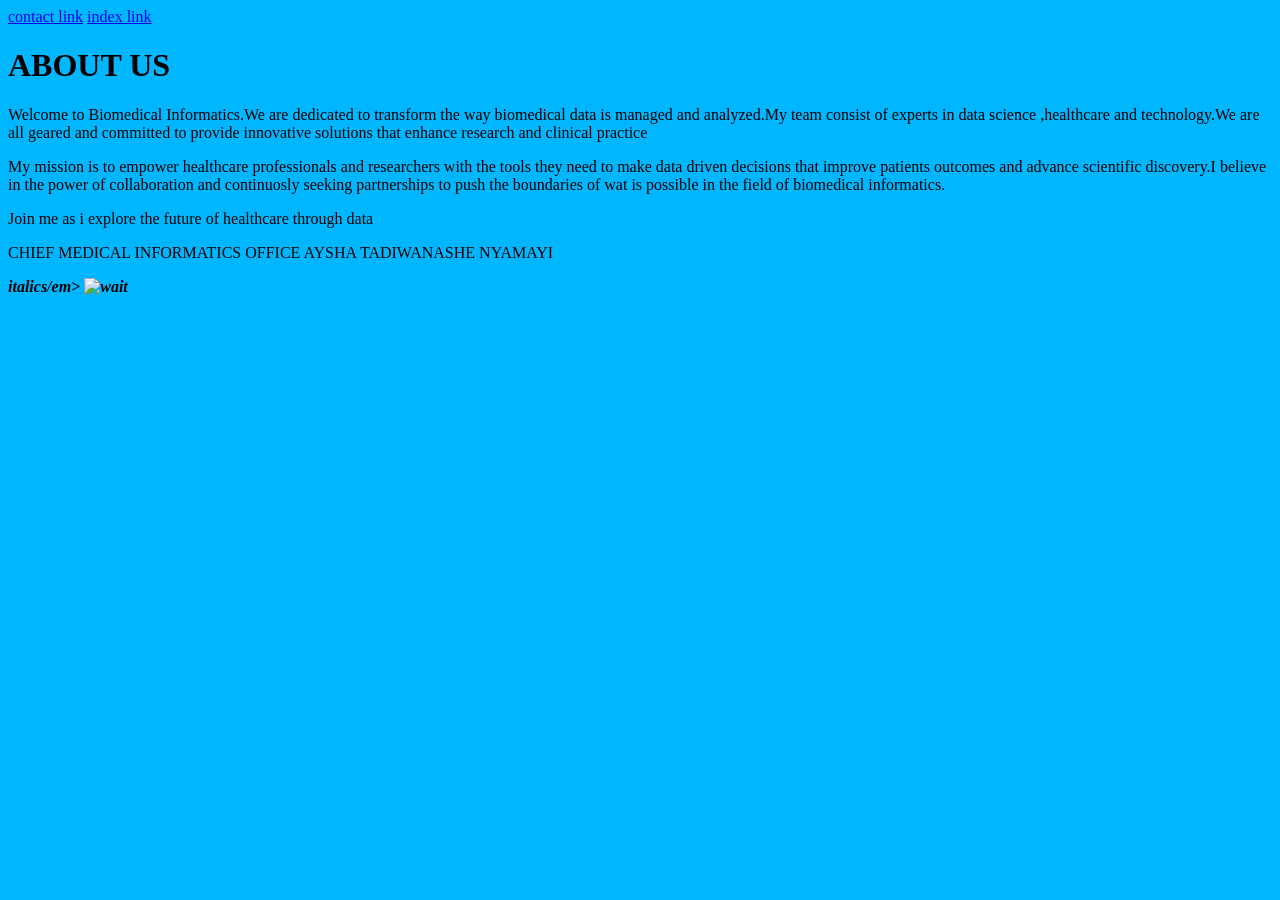
==== about.html @ a7353dd4 "Add files via upload" ====
<!DOCTYPE html>
<html lang="en">
<head>
    <meta charset="UTF-8">
    <meta name="viewport" content="width=device-width, initial-scale=1.0">
    <title>BIOMEDICAL INFORMATICS</title>
</head>
<a href="contact.html">contact link</a> 
 <a href="index.html">index link</a>
<h1>ABOUT US</h1>
<p>Welcome to Biomedical Informatics.We are dedicated to transform the way biomedical data is managed and analyzed.My team consist of experts in data science ,healthcare and technology.We are all geared and committed to provide innovative solutions that enhance research and clinical practice</p>
<p>My mission is to empower healthcare professionals and researchers with the tools they need to make data driven decisions that improve patients outcomes and advance scientific discovery.I believe in the power of collaboration and continuosly seeking partnerships to push the boundaries of wat is possible in the field of biomedical informatics.
 <p>Join me as i explore the future of healthcare through data</p>
 <P>CHIEF MEDICAL INFORMATICS OFFICE AYSHA TADIWANASHE NYAMAYI</P>   
<strong><Bold</strong> <em>italics/em>
<body>
<body style="background-color: rgb(0, 183, 255)"></body>
<img src="images/Screenshot_20251002_112931_Google.jpg"alt="wait" width="600"height="400"
"></body>
</body>
</html>
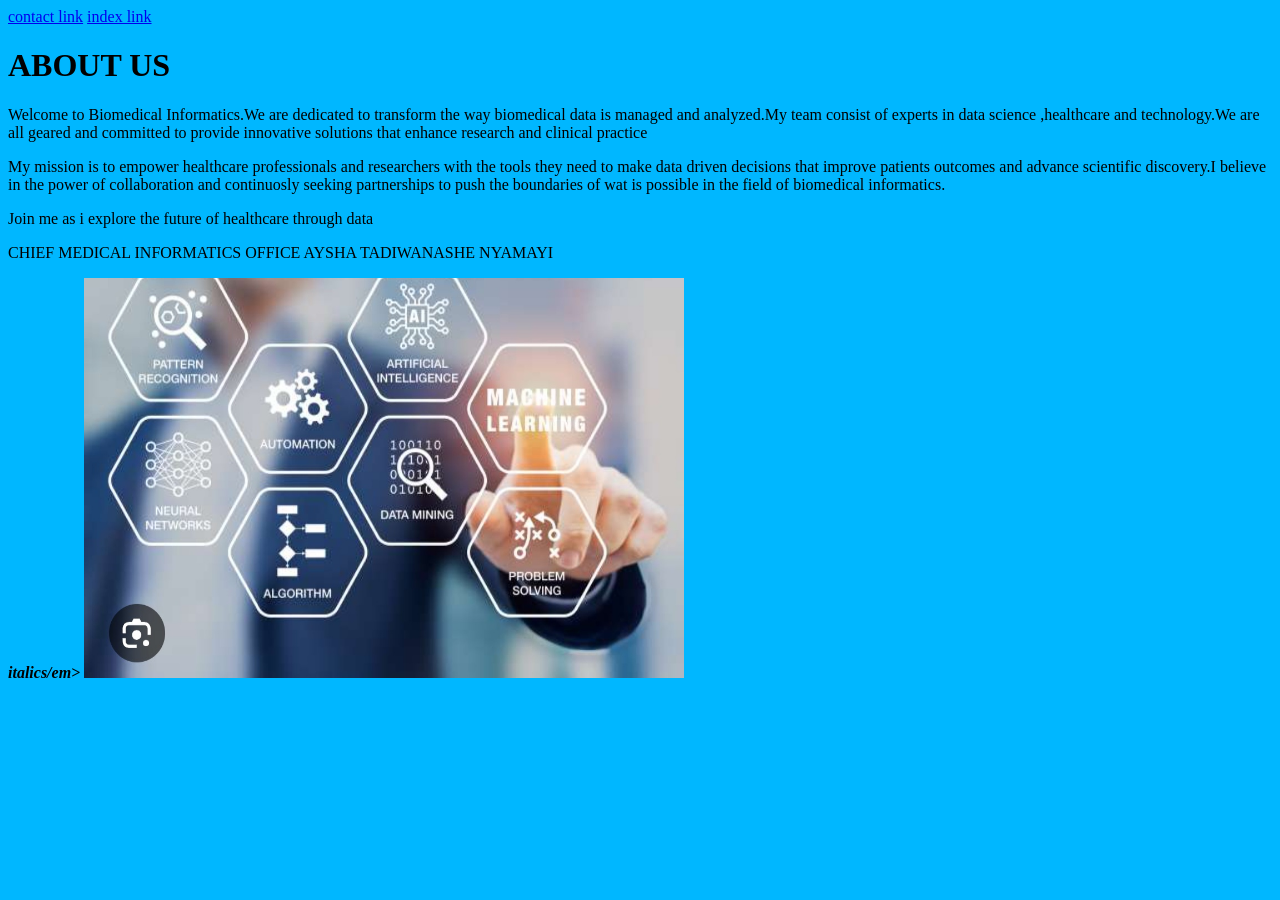
==== commit 96ff3c48: "Update about.html" ====
--- a/about.html
+++ b/about.html
@@ -15,7 +15,8 @@
 <strong><Bold</strong> <em>italics/em>
 <body>
 <body style="background-color: rgb(0, 183, 255)"></body>
-<img src="images/Screenshot_20251002_112931_Google.jpg"alt="wait" width="600"height="400"
+<img src="Screenshot_20251002_112931_Google.jpg"alt="wait" width="600"height="400"
 "></body>
 </body>
-</html>+
+</html>
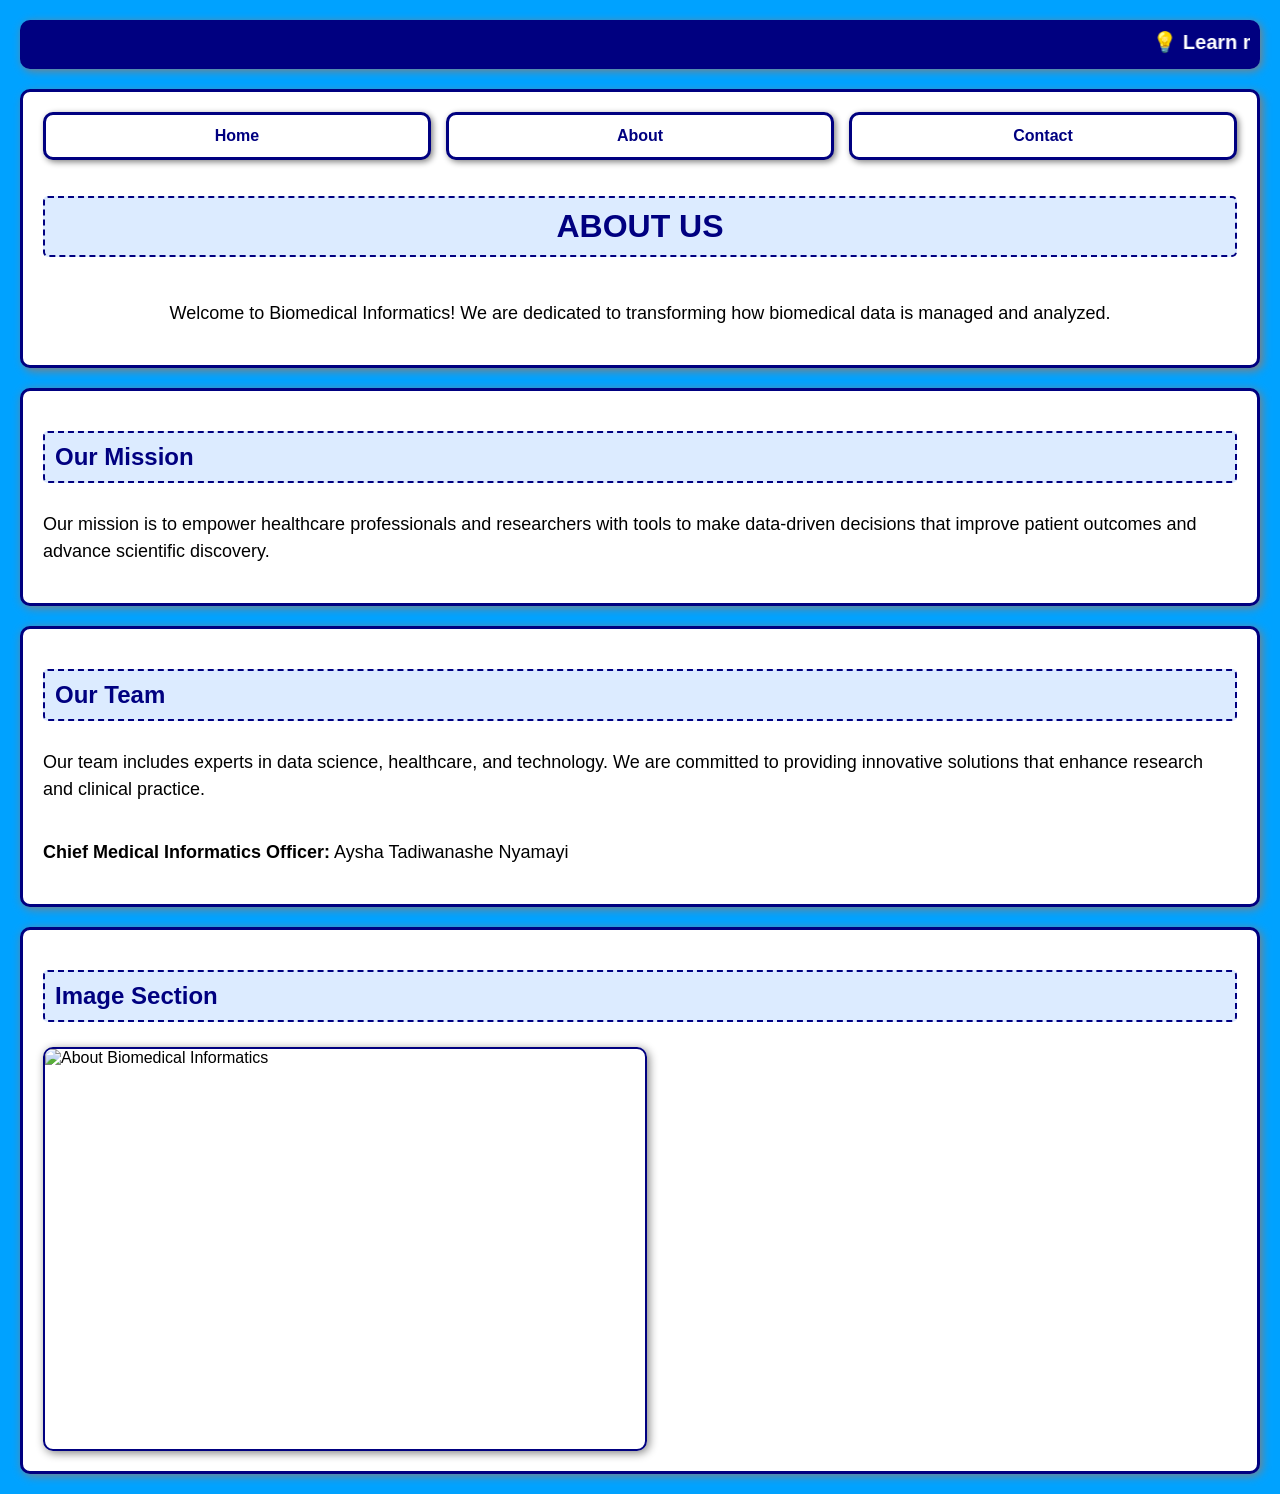
==== commit 599ab57b: "Add files via upload" ====
--- a/about.html
+++ b/about.html
@@ -1,22 +1,46 @@
 <!DOCTYPE html>
 <html lang="en">
 <head>
-    <meta charset="UTF-8">
-    <meta name="viewport" content="width=device-width, initial-scale=1.0">
-    <title>BIOMEDICAL INFORMATICS</title>
+  <meta charset="UTF-8">
+  <meta name="viewport" content="width=device-width, initial-scale=1.0">
+  <title>About - Biomedical Informatics</title>
+  <link rel="stylesheet" href="style.css">
 </head>
-<a href="contact.html">contact link</a> 
- <a href="index.html">index link</a>
-<h1>ABOUT US</h1>
-<p>Welcome to Biomedical Informatics.We are dedicated to transform the way biomedical data is managed and analyzed.My team consist of experts in data science ,healthcare and technology.We are all geared and committed to provide innovative solutions that enhance research and clinical practice</p>
-<p>My mission is to empower healthcare professionals and researchers with the tools they need to make data driven decisions that improve patients outcomes and advance scientific discovery.I believe in the power of collaboration and continuosly seeking partnerships to push the boundaries of wat is possible in the field of biomedical informatics.
- <p>Join me as i explore the future of healthcare through data</p>
- <P>CHIEF MEDICAL INFORMATICS OFFICE AYSHA TADIWANASHE NYAMAYI</P>   
-<strong><Bold</strong> <em>italics/em>
 <body>
-<body style="background-color: rgb(0, 183, 255)"></body>
-<img src="Screenshot_20251002_112931_Google.jpg"alt="wait" width="600"height="400"
-"></body>
+
+  <!-- Marquee -->
+  <div class="marquee">
+    <marquee behavior="scroll" direction="left" scrollamount="6">
+      💡 Learn more about our mission and vision in Biomedical Informatics 💡
+    </marquee>
+  </div>
+
+  <header>
+    <div class="nav-links">
+      <a href="index.html">Home</a>
+      <a href="about.html">About</a>
+      <a href="contact.html">Contact</a>
+    </div>
+
+    <h1>ABOUT US</h1>
+    <p>Welcome to Biomedical Informatics! We are dedicated to transforming how biomedical data is managed and analyzed.</p>
+  </header>
+
+  <div class="section">
+    <h2>Our Mission</h2>
+    <p>Our mission is to empower healthcare professionals and researchers with tools to make data-driven decisions that improve patient outcomes and advance scientific discovery.</p>
+  </div>
+
+  <div class="section">
+    <h2>Our Team</h2>
+    <p>Our team includes experts in data science, healthcare, and technology. We are committed to providing innovative solutions that enhance research and clinical practice.</p>
+    <p><strong>Chief Medical Informatics Officer:</strong> Aysha Tadiwanashe Nyamayi</p>
+  </div>
+
+  <div class="section">
+    <h2>Image Section</h2>
+    <img src="images/Screenshot_20251002_112931_Google.jpg" alt="About Biomedical Informatics" width="600" height="400">
+  </div>
+
 </body>
-
 </html>
--- a/style.css
+++ b/style.css
@@ -0,0 +1,101 @@
+body {
+  font-family: Arial, sans-serif;
+  background-color: rgb(0, 162, 255);
+  color: black;
+  margin: 0;
+  padding: 20px;
+  display: grid;
+  grid-template-columns: 1fr;
+  gap: 20px; 
+}
+
+.marquee {
+  background-color: navy;
+  color: white;
+  font-size: 20px;
+  font-weight: bold;
+  padding: 10px;
+  border-radius: 10px;
+  box-shadow: 2px 2px 8px gray;
+}
+
+header {
+  display: grid;
+  grid-template-rows: auto auto;
+  background-color: white;
+  border: 3px solid navy;
+  border-radius: 10px;
+  padding: 20px;
+  box-shadow: 3px 3px 8px gray;
+  text-align: center;
+  gap: 15px;
+}
+
+.nav-links {
+  display: grid;
+  grid-template-columns: repeat(auto-fit, minmax(120px, 1fr)); /* responsive grid */
+  gap: 15px;
+}
+
+.nav-links a {
+  background-color: white;
+  border: 3px solid navy;
+  border-radius: 10px;
+  color: navy;
+  font-weight: bold;
+  text-decoration: none;
+  padding: 12px;
+  box-shadow: 2px 2px 6px gray;
+  transition: 0.3s;
+  display: block;
+}
+
+.nav-links a:hover {
+  background-color: navy;
+  color: white;
+  transform: scale(1.05);
+}
+.section {
+  display: grid;
+  grid-template-columns: 1fr;
+  background-color: white;
+  border: 3px solid navy;
+  border-radius: 10px;
+  padding: 20px;
+  box-shadow: 2px 2px 10px gray;
+}
+
+h1, h2 {
+  background-color: rgb(220, 235, 255);
+  padding: 10px;
+  border: 2px dashed navy;
+  border-radius: 5px;
+  margin-bottom: 10px;
+  color: navy;
+}
+
+p {
+  font-size: 18px;
+  line-height: 1.5;
+}
+
+img {
+  margin-top: 15px;
+  width: 80%;
+  max-width: 600px;
+  border-radius: 10px;
+  box-shadow: 2px 2px 10px gray;
+  border: 2px solid navy;
+}
+
+#box1 {
+  background-color: white;
+  border: 2px solid navy;
+  border-radius: 8px;
+  width: fit-content;
+  margin: 20px auto;
+  padding: 10px 20px;
+  font-weight: bold;
+  color: navy;
+  box-shadow: 2px 2px 8px gray;
+}
